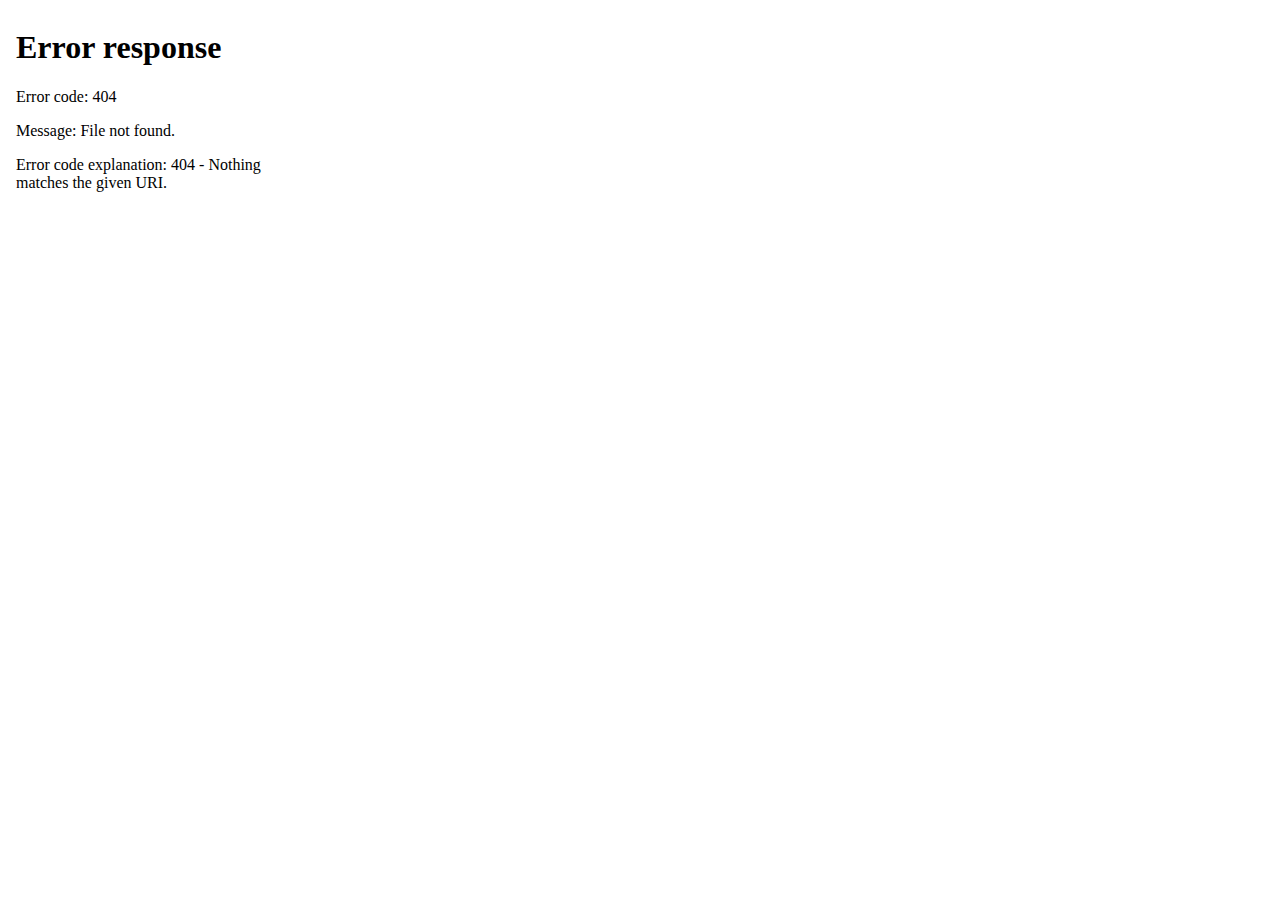
==== index.html @ 1bc1efb5 "Add files via upload" ====
<!DOCTYPE html>
<html lang="en">
<head>
    <meta charset="UTF-8">
    <meta name="viewport" content="width=device-width, initial-scale=1.0">
    <title>Preview</title>
</head>
<body>

    <iframe src="LloydsBanner_300x250/index_300x250.html" width="300" height="250" frameborder="0"></iframe>
    
</body>
</html>
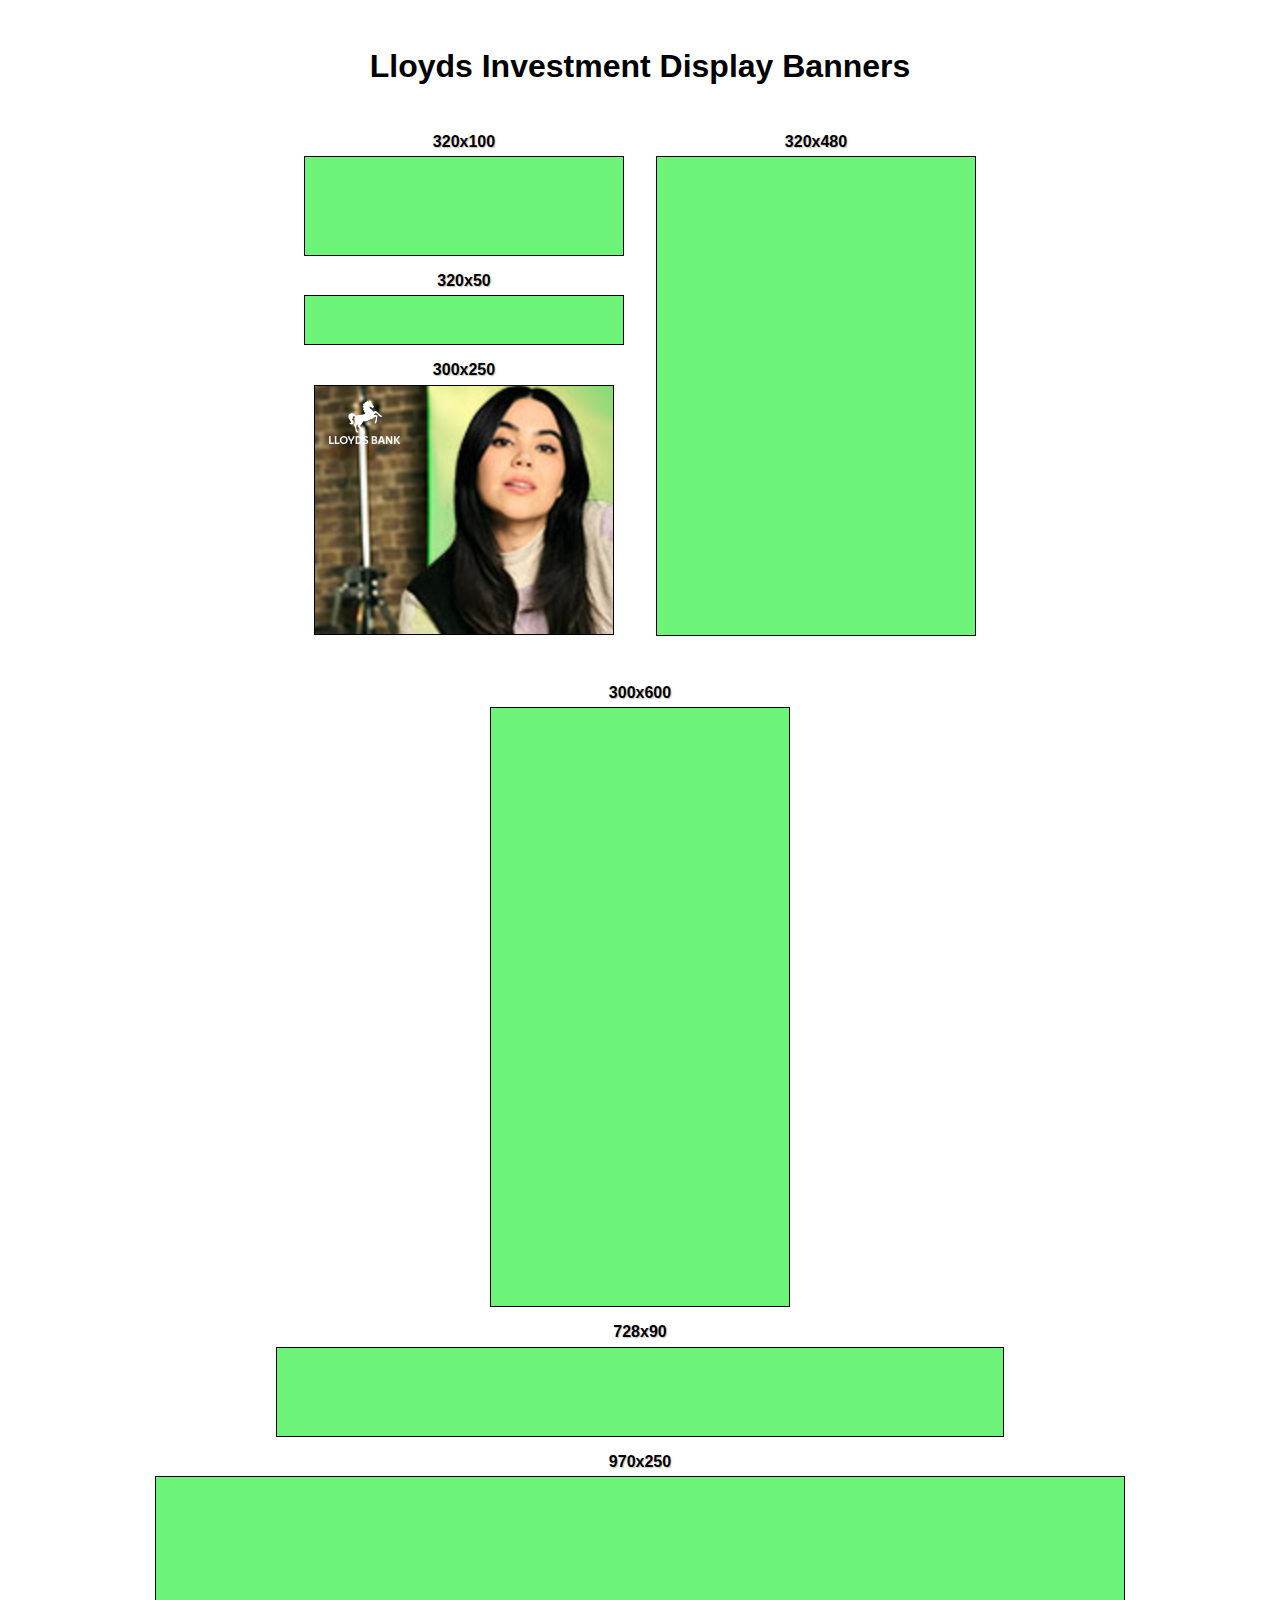
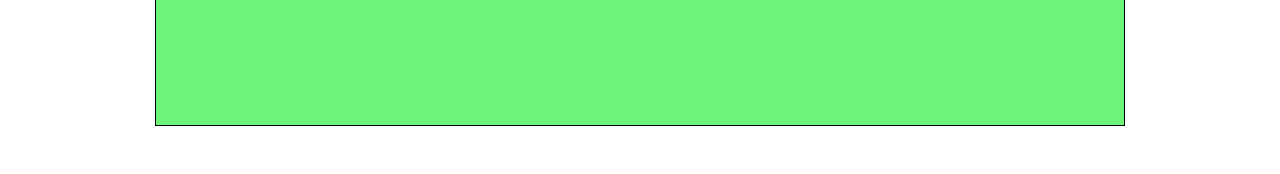
==== commit f60417e7: "Add files via upload" ====
--- a/index.html
+++ b/index.html
@@ -1,13 +1,94 @@
 <!DOCTYPE html>
 <html lang="en">
+
 <head>
     <meta charset="UTF-8">
     <meta name="viewport" content="width=device-width, initial-scale=1.0">
-    <title>Preview</title>
+    <title>Lloyds Investment Display Banners</title>
+    <style type="text/css">
+        * {
+            margin: 0;
+            padding: 0;
+            text-decoration: none;
+        }
+
+        body {
+            font-family: Arial, Helvetica, sans-serif;
+        }
+
+        h2 {
+            margin: 3rem 0;
+            text-align: center;
+            font-size: 2rem;
+        }
+
+        .banner-container {
+            display: flex;
+            flex-direction: row;
+            flex-wrap: wrap;
+            justify-content: center;
+            column-gap: 2rem;
+            row-gap: 2rem;
+            margin: 2rem 0;
+        }
+
+        .banner {
+            display: flex;
+            flex-direction: column;
+            align-items: center;
+            margin-bottom: 1rem;
+            row-gap: 0.325rem;
+        }
+
+        .banner span {
+            font-weight: bold;
+            display: inline-block;
+            text-shadow: 1px 1px 1px rgba(0, 0, 0, .25);
+        }
+    </style>
 </head>
+
 <body>
 
-    <iframe src="LloydsBanner_300x250/index_300x250.html" width="300" height="250" frameborder="0"></iframe>
-    
+    <h2>Lloyds Investment Display Banners</h2>
+
+    <div class="banner-container">
+        <div class="col-6">
+            <div class="banner">
+                <span>320x100</span>
+                <iframe src="LloydsBanner_320x100/index.html" width="320" height="100" frameborder="0"></iframe>
+            </div>
+            <div class="banner">
+                <span>320x50</span>
+                <iframe src="LloydsBanner_320x50/index.html" width="320" height="50" frameborder="0"></iframe>
+            </div>
+            <div class="banner">
+                <span>300x250</span>
+                <iframe src="LloydsBanner_300x250/index.html" width="300" height="250" frameborder="0"></iframe>
+            </div>
+        </div>
+        <div class="col-6">
+            <div class="banner">
+                <span>320x480</span>
+                <iframe src="LloydsBanner_320x480/index.html" width="320" height="480" frameborder="0"></iframe>
+            </div>
+        </div>
+        <div class="col-12">
+            <div class="banner">
+                <span>300x600</span>
+                <iframe src="LloydsBanner_300x600/index.html" width="300" height="600" frameborder="0"></iframe>
+            </div>
+            <div class="banner">
+                <span>728x90</span>
+                <iframe src="LloydsBanner_728x90/index.html" width="728" height="90" frameborder="0"></iframe>
+            </div>
+            <div class="banner">
+                <span>970x250</span>
+                <iframe src="LloydsBanner_970x250/index.html" width="970" height="250" frameborder="0"></iframe>
+            </div>
+        </div>
+    </div>
+
 </body>
+
 </html>